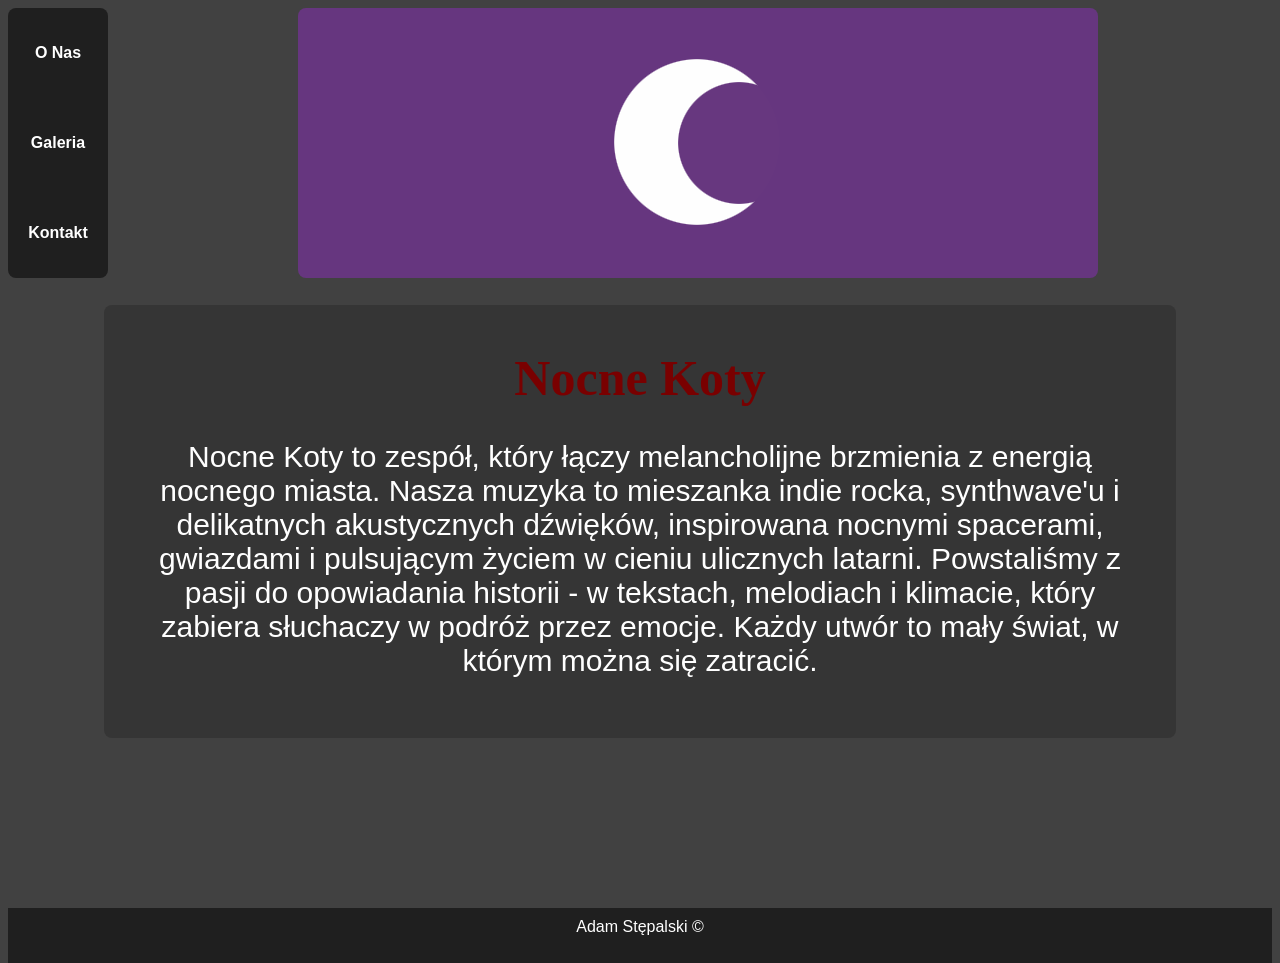
==== index.html @ 6e6497a5 "Add files via upload" ====
<!DOCTYPE html>
<html>

<head>

    <title>Zespół Nocne Koty</title>
    <link rel="stylesheet" href="style.css">

    <!--Informacje o stronie-->

    <meta charset="utf-8" />
    <meta lang="pl">

    <meta name="author" content="Adam Stępalski">

</head>

<body>

    <main>
        <header>

            <!--Menu strony-->

            <div id="menu">
                <nav>
                    <center>

                        <a href="index.html" id="onas" class="menu"><strong>O Nas</strong></a>
                        <a href="galeria.html" id="galeria" class="menu"><strong>Galeria</strong></a>
                        <a href="kontakt.html" id="kontakt" class="menu"><strong>Kontakt</strong></a>

                    </center>
                </nav>
            </div>

            <!--Baner strony-->

            <div id="headerimg">

                <center>
                    <picture>

                        <source media="(min-width: 1600px)" srcset="source\banner1600.png" />

                        <source media="(min-width: 1000px)" srcset="source\banner800.png" />

                        <img src="source\banner300.png" class="banner" alt="banner" />

                    </picture>
                </center>

            </div>
        </header>

        <center>
            <div id="onastext">

                <h1 style="color: rgb(121, 0, 0); font-family: 'Times New Roman'; font-size: 50px;">Nocne Koty</h1>

                <p style="font-size: 30px;">Nocne Koty to zespół, który łączy melancholijne brzmienia z energią nocnego
                    miasta. Nasza muzyka to
                    mieszanka indie rocka, synthwave'u i delikatnych akustycznych dźwięków, inspirowana nocnymi
                    spacerami, gwiazdami i pulsującym życiem w cieniu ulicznych latarni.

                    Powstaliśmy z pasji do opowiadania historii - w tekstach, melodiach i klimacie, który zabiera
                    słuchaczy w podróż przez emocje. Każdy utwór to mały świat, w którym można się zatracić.
                </p>

            </div>
        </center>
    </main>

    <!--Stopka strony-->

    <footer>
        <center>Adam Stępalski &copy;</center>
    </footer>

</body>

</html>
---- style.css ----
:root {

    --bor: 8px;
    --nav: 0;
    --hov: rgb(53, 53, 53);
    --dark: rgb(31, 31, 31);

}

body {

    background-color: rgb(65, 65, 65);
    color: white;
    font-family: sans-serif;

    box-sizing: border-box;

}

main {

    width: 100%;
    min-height: 100vh;

}

/*Header strony*/

#menu {

    background-color: var(--dark);
    border-radius: var(--bor);

    width: 100px;
    height: 270px;

    float: left;
}

nav a {

    min-width: 100px;
    min-height: 54px;

    padding-top: 36px;

    float: left;

    text-decoration: none;
    color: white;
    font-size: 1em;

}

#onas {

    background-color: var(--nav);
    border-top-right-radius: var(--bor);
    border-top-left-radius: var(--bor);

}

#galeria {

    background-color: var(--nav);

}

#kontakt {

    background-color: var(--nav);
    border-bottom-right-radius: var(--bor);
    border-bottom-left-radius: var(--bor);

}

a#onas:hover,
a#galeria:hover,
a#kontakt:hover {

    background-color: var(--hov);
    color: rgb(20, 105, 155);

}

/*Baner*/

#headerimg {

    background-color: 0;

    width: 100vw;
    height: 270px;

}

.banner {
    border-radius: var(--bor);
}

/*Zawartość strony O Nas*/

#onastext {

    background-color: var(--hov);
    border-radius: var(--bor);

    width: 80%;
    height: auto;

    margin-top: 3vh;
    padding: 30px;
    padding-top: 10px;

}

/*Zawartość strony Galeria*/

#obtxt {

    background-color: var(--hov);
    border-radius: var(--bor);
    width: 80%;
    height: auto;

    margin-top: 3vh;
    padding: 30px;

}

#obrazy {

    width: 100%;
    height: auto;

    margin-top: 3vh;

}

.ob {

    width: 200px;
    height: 200px;

    margin-left: 3%;
    margin-right: 2%;
    margin-bottom: 2vh;

}

/*Zawartość strony Kontakt*/

#kontakttext {

    background-color: var(--hov);
    border-radius: var(--bor);

    width: 80%;
    height: auto;

    margin-top: 10vh;
    padding: 30px;

    font-size: 30px;

}

/*Stopka strony*/

footer {

    background-color: var(--dark);

    width: 100%;
    height: 45px;

    padding-top: 10px;

    position: relative;
    float: left;

}
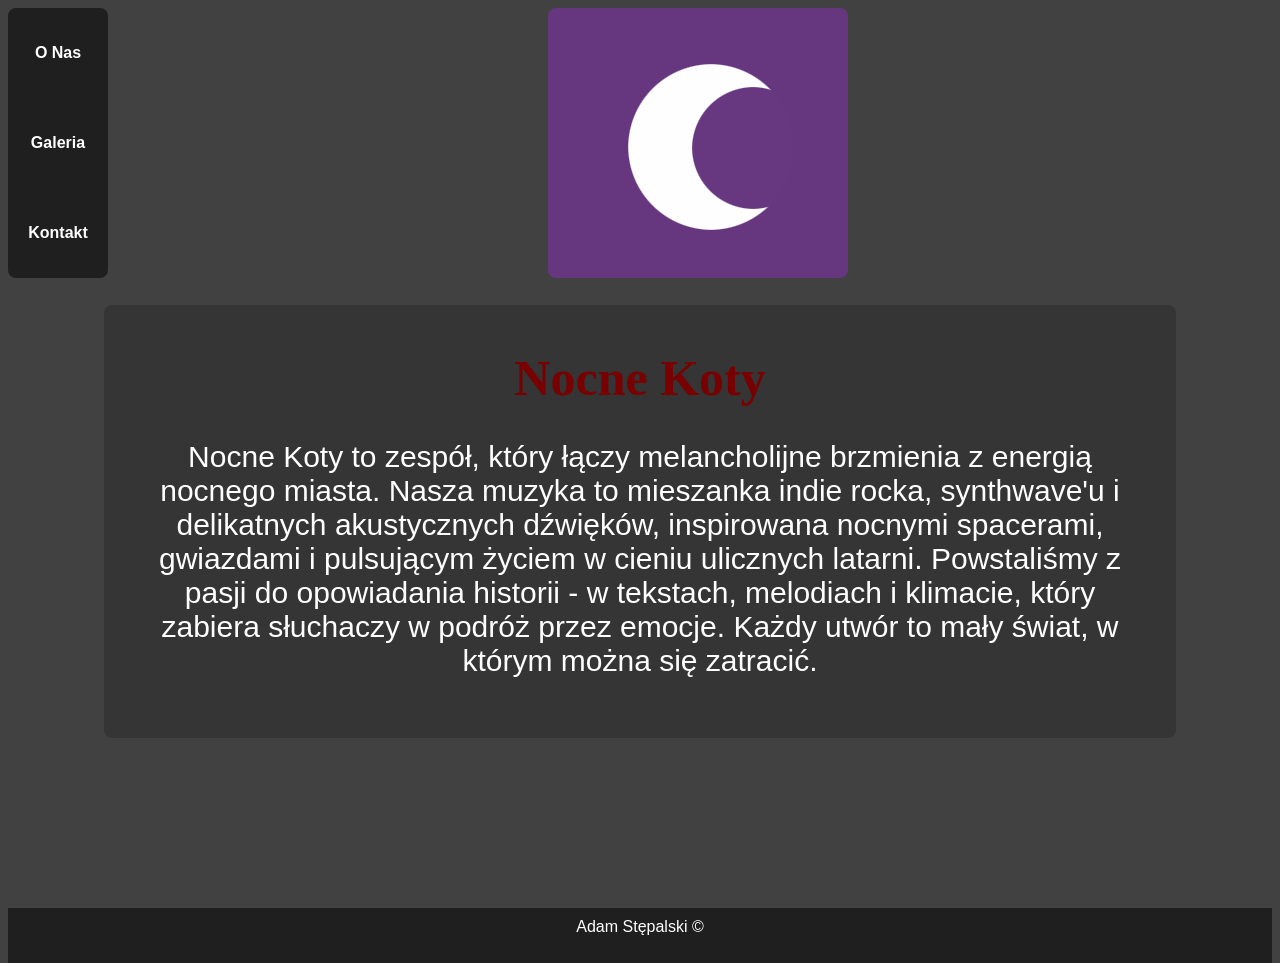
==== commit f95efd22: "Add files via upload" ====
--- a/index.html
+++ b/index.html
@@ -41,9 +41,9 @@
                 <center>
                     <picture>
 
-                        <source media="(min-width: 1600px)" srcset="source\banner1600.png" />
+                        <source media="(min-width: 1700px)" srcset="source\banner1600.png" />
 
-                        <source media="(min-width: 1000px)" srcset="source\banner800.png" />
+                        <source media="(min-width: 1900px)" srcset="source\banner800.png" />
 
                         <img src="source\banner300.png" class="banner" alt="banner" />
 
--- a/style.css
+++ b/style.css
@@ -142,7 +142,7 @@
     width: 200px;
     height: 200px;
 
-    margin-left: 3%;
+    margin-left: 3vw;
     margin-right: 2%;
     margin-bottom: 2vh;
 
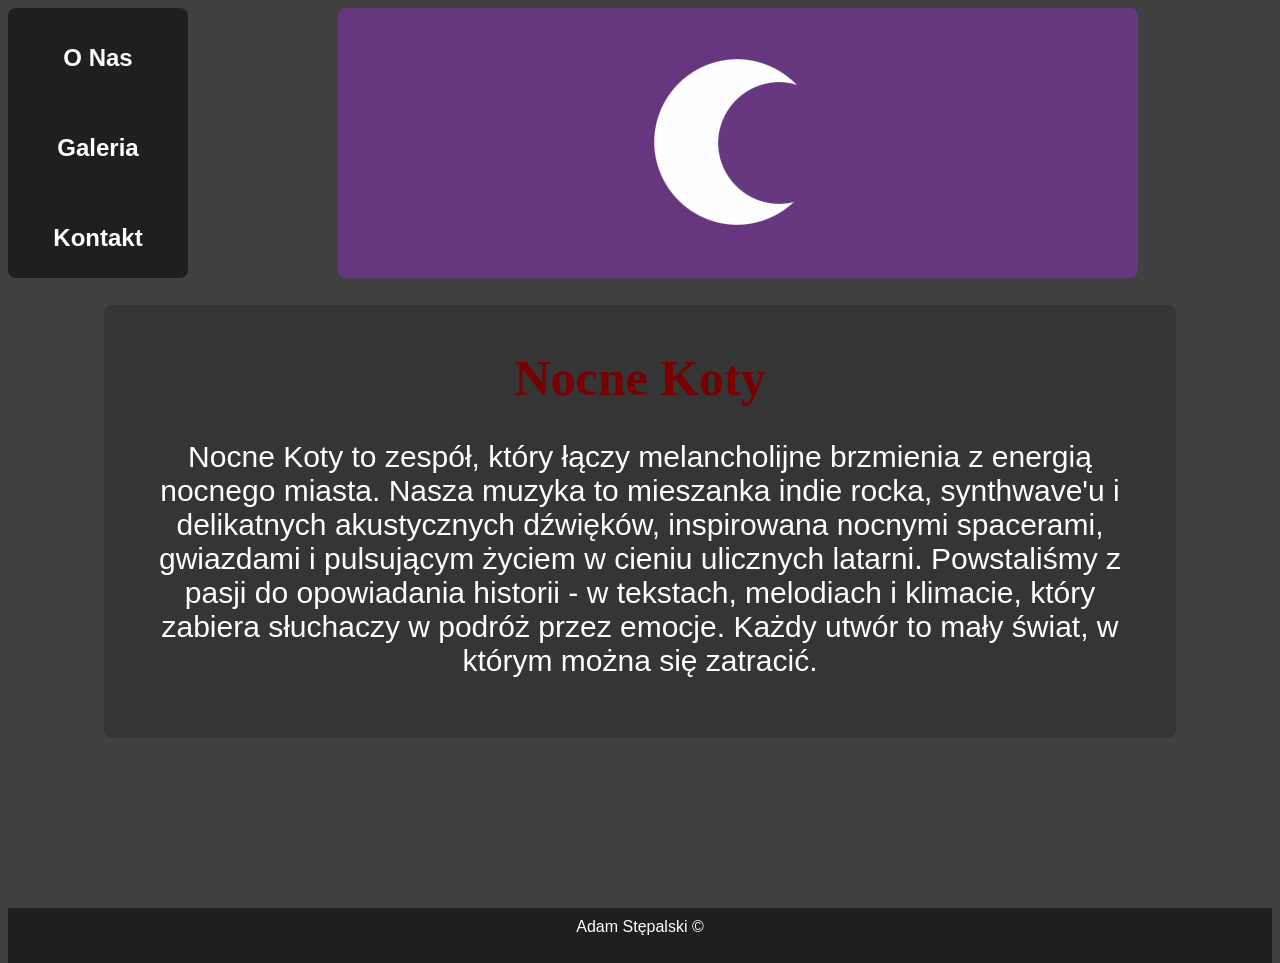
==== commit 63b04fba: "Add files via upload" ====
--- a/index.html
+++ b/index.html
@@ -43,7 +43,7 @@
 
                         <source media="(min-width: 1700px)" srcset="source\banner1600.png" />
 
-                        <source media="(min-width: 1900px)" srcset="source\banner800.png" />
+                        <source media="(min-width: 900px)" srcset="source\banner800.png" />
 
                         <img src="source\banner300.png" class="banner" alt="banner" />
 
--- a/style.css
+++ b/style.css
@@ -31,7 +31,7 @@
     background-color: var(--dark);
     border-radius: var(--bor);
 
-    width: 100px;
+    width: 180px;
     height: 270px;
 
     float: left;
@@ -39,7 +39,7 @@
 
 nav a {
 
-    min-width: 100px;
+    min-width: 180px;
     min-height: 54px;
 
     padding-top: 36px;
@@ -48,7 +48,7 @@
 
     text-decoration: none;
     color: white;
-    font-size: 1em;
+    font-size: 1.5em;
 
 }
 
@@ -126,6 +126,8 @@
     margin-top: 3vh;
     padding: 30px;
 
+    font-size: 30px;
+
 }
 
 #obrazy {
@@ -145,6 +147,12 @@
     margin-left: 3vw;
     margin-right: 2%;
     margin-bottom: 2vh;
+
+}
+
+.ob:hover {
+
+    border: 3px solid white;
 
 }
 
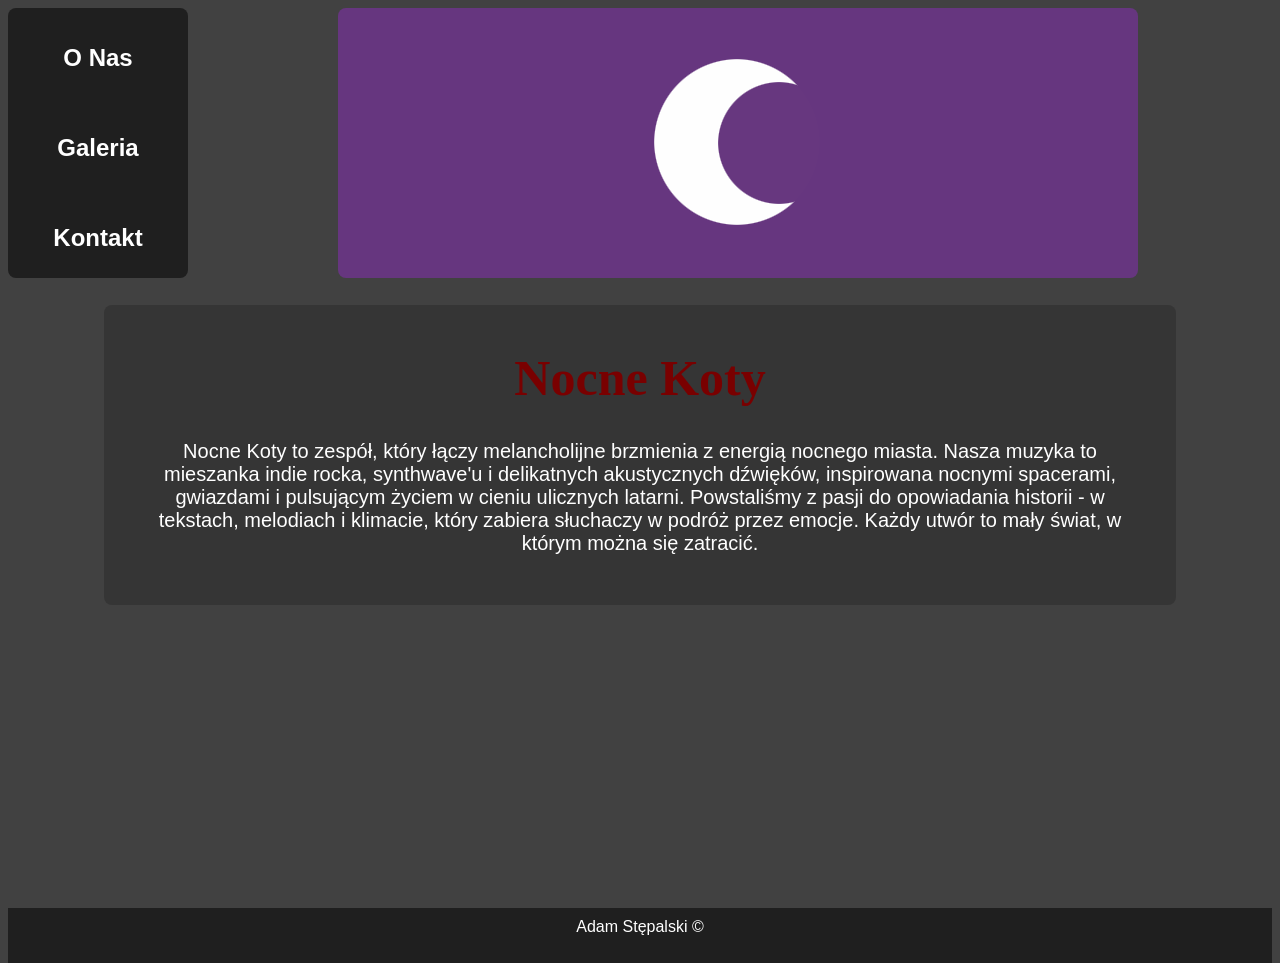
==== commit bb2833e1: "index.html" ====
--- a/index.html
+++ b/index.html
@@ -58,7 +58,7 @@
 
                 <h1 style="color: rgb(121, 0, 0); font-family: 'Times New Roman'; font-size: 50px;">Nocne Koty</h1>
 
-                <p style="font-size: 30px;">Nocne Koty to zespół, który łączy melancholijne brzmienia z energią nocnego
+                <p style="font-size: 20px;">Nocne Koty to zespół, który łączy melancholijne brzmienia z energią nocnego
                     miasta. Nasza muzyka to
                     mieszanka indie rocka, synthwave'u i delikatnych akustycznych dźwięków, inspirowana nocnymi
                     spacerami, gwiazdami i pulsującym życiem w cieniu ulicznych latarni.
@@ -79,4 +79,4 @@
 
 </body>
 
-</html>+</html>
